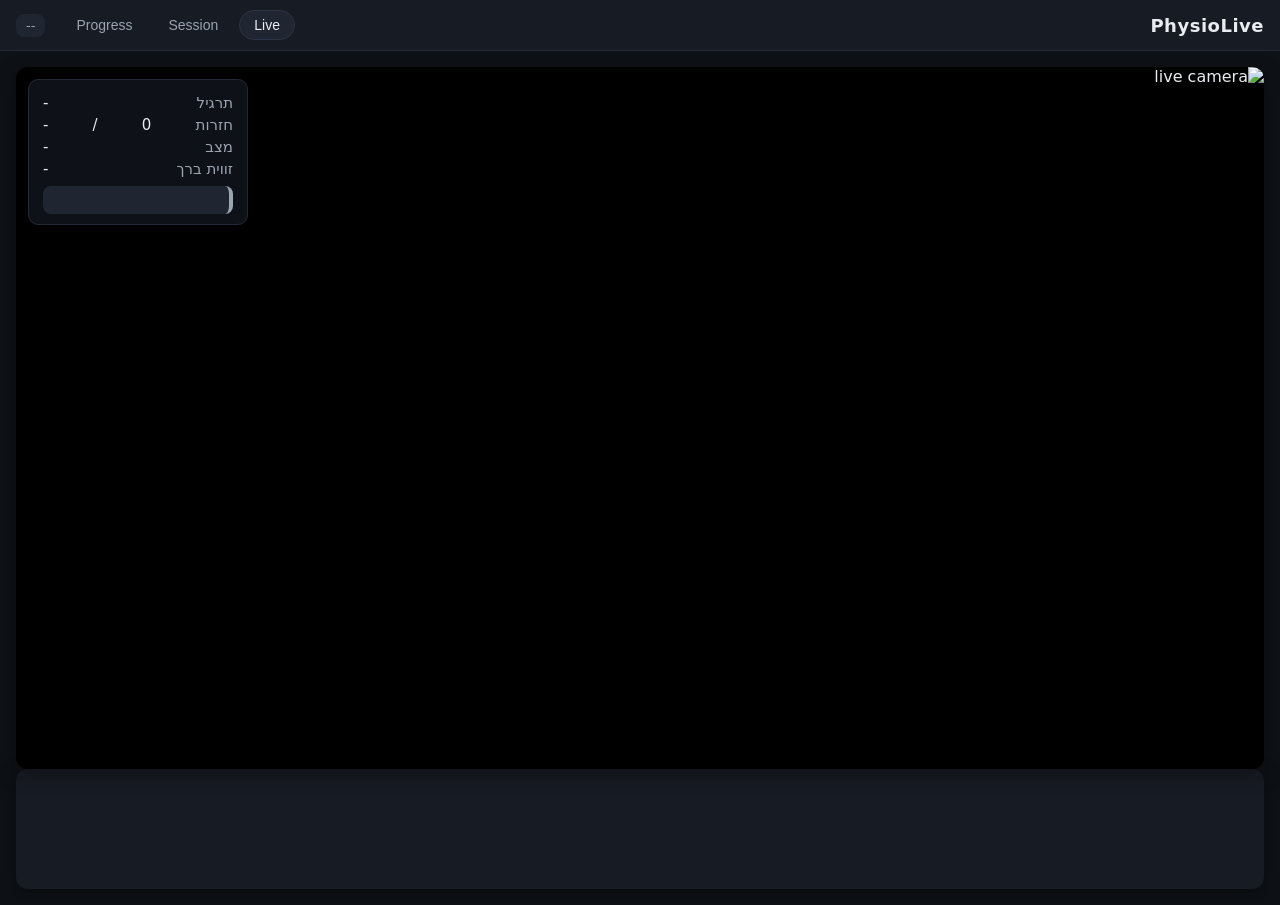
==== src/web/index.html @ 45e85fe8 "M1: local skeleton (pose, angles, voice, dashboard, phone stream) Real-time local pipeline building " ====
<!doctype html>
<html lang="he" dir="rtl">
<head>
  <meta charset="utf-8">
  <meta name="viewport" content="width=device-width,initial-scale=1">
  <title>PhysioLive</title>
  <link rel="stylesheet" href="style.css">
</head>
<body>
  <header class="topbar">
    <div class="brand">PhysioLive</div>
    <nav class="tabs" role="tablist">
      <button class="tab active" data-tab="live">Live</button>
      <button class="tab" data-tab="session">Session</button>
      <button class="tab" data-tab="progress">Progress</button>
    </nav>
    <div class="status" id="status">--</div>
  </header>

  <main>
    <section class="pane active" id="tab-live">
      <div class="stage">
        <img id="stream" src="/stream.mjpg" alt="live camera">
        <div class="hud">
          <div class="hud-line"><span class="hud-key">תרגיל</span>
            <span id="exercise-name">-</span></div>
          <div class="hud-line"><span class="hud-key">חזרות</span>
            <span id="rep-count">0</span> /
            <span id="rep-goal">-</span></div>
          <div class="hud-line"><span class="hud-key">מצב</span>
            <span id="rep-state">-</span></div>
          <div class="hud-line"><span class="hud-key">זווית ברך</span>
            <span id="knee-angle">-</span></div>
          <div class="verdict" id="verdict"></div>
        </div>
      </div>
      <div class="feedback-log" id="feedback-log"></div>
    </section>

    <section class="pane" id="tab-session">
      <p class="empty">סשן ריק. יופיע בסוף M6 (Session tab).</p>
    </section>

    <section class="pane" id="tab-progress">
      <p class="empty">היסטוריה תופיע בסוף M6 (Progress tab).</p>
    </section>
  </main>

  <script src="app.js"></script>
</body>
</html>
---- src/web/style.css ----
:root {
  --bg: #0e1116;
  --panel: #171b23;
  --panel-2: #1f2531;
  --text: #e8ecf1;
  --muted: #9aa4b2;
  --accent: #4ea1ff;
  --good: #47c76a;
  --warn: #f5a524;
  --bad: #ef4444;
  --shadow: 0 6px 20px rgba(0, 0, 0, 0.35);
  --radius: 12px;
}

* { box-sizing: border-box; }

html, body {
  margin: 0;
  padding: 0;
  background: var(--bg);
  color: var(--text);
  font-family: system-ui, -apple-system, "Segoe UI", Roboto, sans-serif;
  min-height: 100vh;
}

.topbar {
  display: flex;
  align-items: center;
  gap: 16px;
  padding: 10px 16px;
  background: var(--panel);
  border-bottom: 1px solid #232a37;
  position: sticky;
  top: 0;
  z-index: 10;
}
.brand {
  font-weight: 700;
  font-size: 18px;
  letter-spacing: 0.5px;
}
.tabs { display: flex; gap: 6px; margin-inline-start: auto; }
.tab {
  background: transparent;
  color: var(--muted);
  border: 1px solid transparent;
  padding: 6px 14px;
  border-radius: 999px;
  font-size: 14px;
  cursor: pointer;
}
.tab.active {
  color: var(--text);
  background: var(--panel-2);
  border-color: #2b3444;
}
.status {
  font-size: 13px;
  color: var(--muted);
  padding: 4px 10px;
  border-radius: 8px;
  background: var(--panel-2);
}

main {
  padding: 16px;
  display: grid;
  gap: 16px;
}
.pane { display: none; }
.pane.active { display: block; }

.stage {
  position: relative;
  border-radius: var(--radius);
  overflow: hidden;
  background: #000;
  box-shadow: var(--shadow);
  aspect-ratio: 16 / 9;
  max-height: 78vh;
}
.stage img {
  width: 100%;
  height: 100%;
  object-fit: contain;
  display: block;
}

.hud {
  position: absolute;
  inset-inline-end: 12px;
  inset-block-start: 12px;
  background: rgba(20, 24, 32, 0.72);
  border: 1px solid #232a37;
  padding: 10px 14px;
  border-radius: 10px;
  min-width: 220px;
  backdrop-filter: blur(4px);
}
.hud-line {
  display: flex;
  justify-content: space-between;
  gap: 12px;
  font-size: 15px;
  margin: 4px 0;
}
.hud-key { color: var(--muted); }
.verdict {
  margin-top: 8px;
  padding: 6px 10px;
  border-radius: 8px;
  font-size: 14px;
  min-height: 28px;
  background: var(--panel-2);
  border-inline-start: 4px solid var(--muted);
}
.verdict.good { border-color: var(--good); }
.verdict.warn { border-color: var(--warn); }
.verdict.bad  { border-color: var(--bad); }

.feedback-log {
  background: var(--panel);
  border-radius: var(--radius);
  padding: 10px 14px;
  min-height: 120px;
  font-size: 14px;
  color: var(--muted);
  box-shadow: var(--shadow);
  max-height: 30vh;
  overflow-y: auto;
}
.feedback-log .msg {
  padding: 6px 0;
  border-bottom: 1px dashed #232a37;
}
.feedback-log .msg:last-child { border-bottom: none; }

.empty {
  color: var(--muted);
  font-style: italic;
  padding: 24px;
  text-align: center;
}

@media (max-width: 700px) {
  .hud { min-width: 0; font-size: 13px; }
}
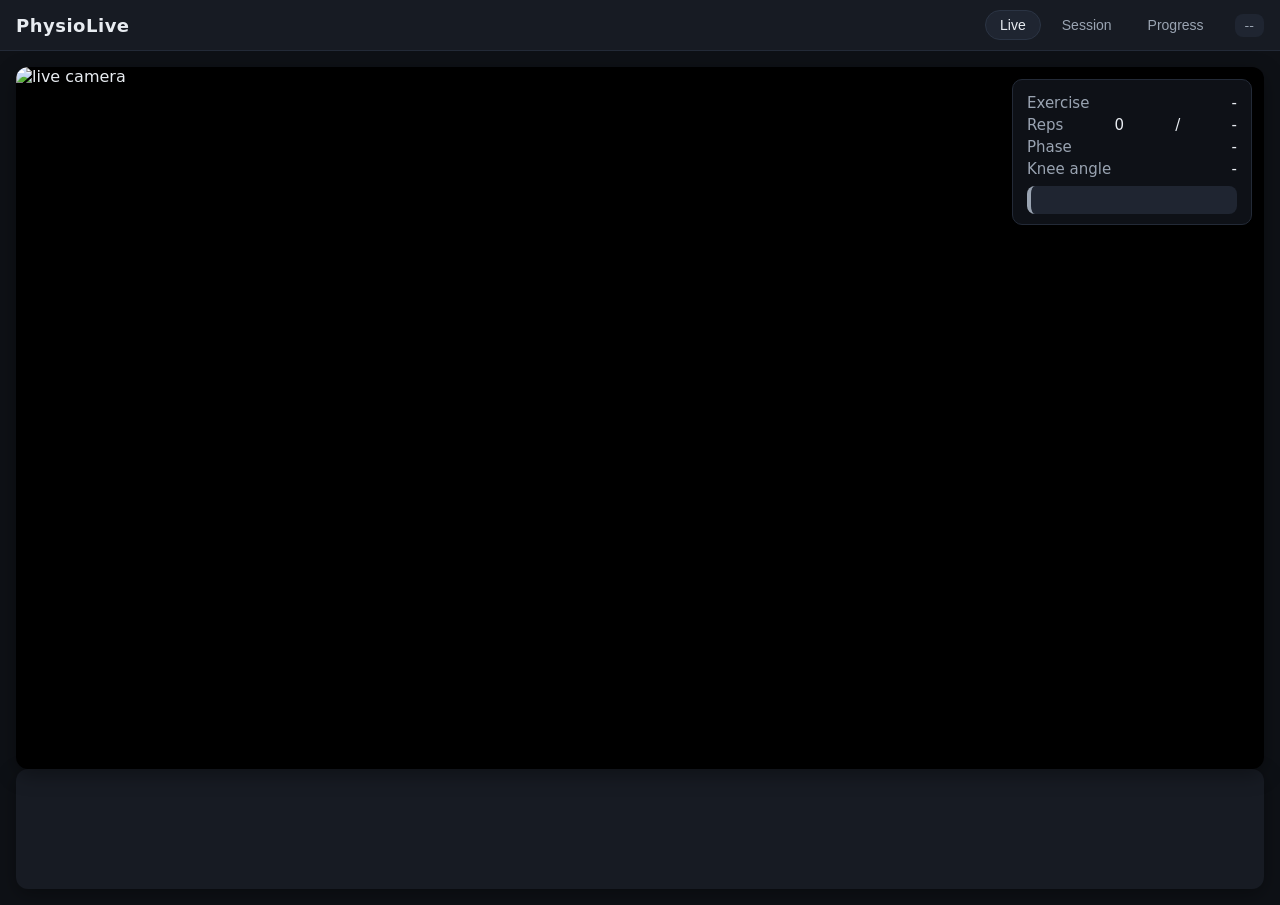
==== commit f917478e: "Polish: English-only UI, richer pose overlay, docs cleanup - Default pose backend is now MediaPipe H" ====
--- a/src/web/index.html
+++ b/src/web/index.html
@@ -1,5 +1,5 @@
 <!doctype html>
-<html lang="he" dir="rtl">
+<html lang="en">
 <head>
   <meta charset="utf-8">
   <meta name="viewport" content="width=device-width,initial-scale=1">
@@ -22,14 +22,14 @@
       <div class="stage">
         <img id="stream" src="/stream.mjpg" alt="live camera">
         <div class="hud">
-          <div class="hud-line"><span class="hud-key">תרגיל</span>
+          <div class="hud-line"><span class="hud-key">Exercise</span>
             <span id="exercise-name">-</span></div>
-          <div class="hud-line"><span class="hud-key">חזרות</span>
+          <div class="hud-line"><span class="hud-key">Reps</span>
             <span id="rep-count">0</span> /
             <span id="rep-goal">-</span></div>
-          <div class="hud-line"><span class="hud-key">מצב</span>
+          <div class="hud-line"><span class="hud-key">Phase</span>
             <span id="rep-state">-</span></div>
-          <div class="hud-line"><span class="hud-key">זווית ברך</span>
+          <div class="hud-line"><span class="hud-key">Knee angle</span>
             <span id="knee-angle">-</span></div>
           <div class="verdict" id="verdict"></div>
         </div>
@@ -38,11 +38,15 @@
     </section>
 
     <section class="pane" id="tab-session">
-      <p class="empty">סשן ריק. יופיע בסוף M6 (Session tab).</p>
+      <div id="session-body">
+        <p class="empty">Start a session to see per-rep charts here.</p>
+      </div>
     </section>
 
     <section class="pane" id="tab-progress">
-      <p class="empty">היסטוריה תופיע בסוף M6 (Progress tab).</p>
+      <div id="progress-body">
+        <p class="empty">Progress across past sessions will appear here.</p>
+      </div>
     </section>
   </main>
 
--- a/src/web/style.css
+++ b/src/web/style.css
@@ -39,7 +39,7 @@
   font-size: 18px;
   letter-spacing: 0.5px;
 }
-.tabs { display: flex; gap: 6px; margin-inline-start: auto; }
+.tabs { display: flex; gap: 6px; margin-left: auto; }
 .tab {
   background: transparent;
   color: var(--muted);
@@ -88,13 +88,13 @@
 
 .hud {
   position: absolute;
-  inset-inline-end: 12px;
-  inset-block-start: 12px;
+  right: 12px;
+  top: 12px;
   background: rgba(20, 24, 32, 0.72);
   border: 1px solid #232a37;
   padding: 10px 14px;
   border-radius: 10px;
-  min-width: 220px;
+  min-width: 240px;
   backdrop-filter: blur(4px);
 }
 .hud-line {
@@ -112,7 +112,7 @@
   font-size: 14px;
   min-height: 28px;
   background: var(--panel-2);
-  border-inline-start: 4px solid var(--muted);
+  border-left: 4px solid var(--muted);
 }
 .verdict.good { border-color: var(--good); }
 .verdict.warn { border-color: var(--warn); }
@@ -134,6 +134,29 @@
   border-bottom: 1px dashed #232a37;
 }
 .feedback-log .msg:last-child { border-bottom: none; }
+.feedback-log .source {
+  display: inline-block;
+  margin-left: 8px;
+  font-size: 12px;
+  color: var(--accent);
+  text-decoration: none;
+}
+.feedback-log .source:hover { text-decoration: underline; }
+
+.stat-grid {
+  display: grid;
+  grid-template-columns: repeat(auto-fit, minmax(160px, 1fr));
+  gap: 12px;
+  margin-bottom: 12px;
+}
+.stat-card {
+  background: var(--panel);
+  border-radius: var(--radius);
+  padding: 12px 16px;
+  box-shadow: var(--shadow);
+}
+.stat-card .k { color: var(--muted); font-size: 13px; }
+.stat-card .v { font-size: 22px; font-weight: 600; margin-top: 4px; }
 
 .empty {
   color: var(--muted);
@@ -142,6 +165,25 @@
   text-align: center;
 }
 
+.rep-table {
+  width: 100%;
+  border-collapse: collapse;
+  font-size: 14px;
+  background: var(--panel);
+  border-radius: var(--radius);
+  overflow: hidden;
+  box-shadow: var(--shadow);
+}
+.rep-table th, .rep-table td {
+  padding: 8px 12px;
+  text-align: left;
+  border-bottom: 1px solid #232a37;
+}
+.rep-table th { color: var(--muted); font-weight: 500; }
+.rep-table .lvl-good { color: var(--good); }
+.rep-table .lvl-warn { color: var(--warn); }
+.rep-table .lvl-bad  { color: var(--bad); }
+
 @media (max-width: 700px) {
   .hud { min-width: 0; font-size: 13px; }
 }
